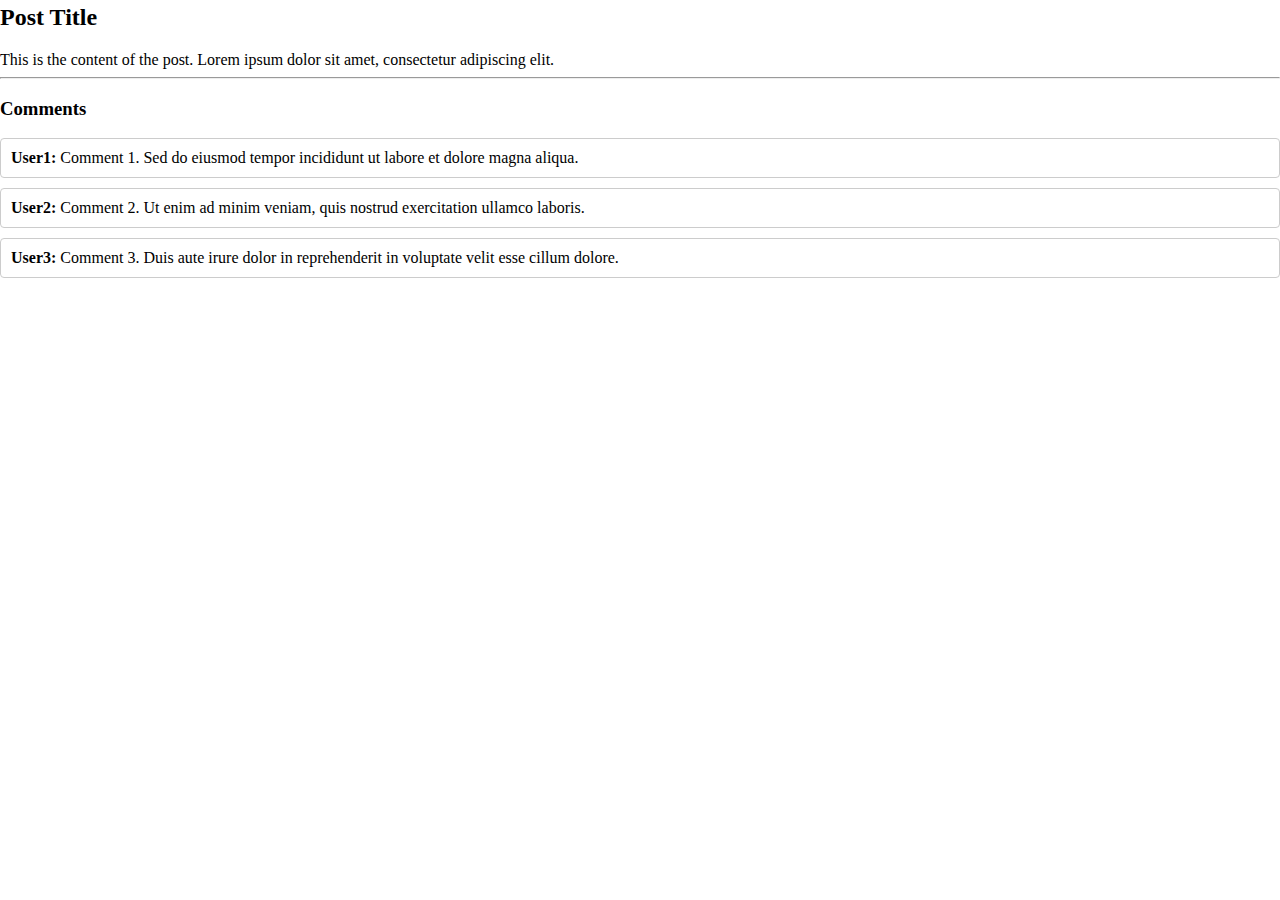
==== frontend/comments.html @ 96eab2db "frontend i think" ====
<html>
<head>
  <title>Post with Comments</title>
  <link rel="stylesheet" href="index.css">
</head>
<body>
  <div class="post">
    <h2>Post Title</h2>
    <p>This is the content of the post. Lorem ipsum dolor sit amet, consectetur adipiscing elit.</p>
    <hr>
    <h3>Comments</h3>
    <ul class="comments">
        <li class="comment">
          <strong>User1:</strong> Comment 1. Sed do eiusmod tempor incididunt ut labore et dolore magna aliqua.
        </li>
        <li class="comment">
          <strong>User2:</strong> Comment 2. Ut enim ad minim veniam, quis nostrud exercitation ullamco laboris.
        </li>
        <li class="comment">
          <strong>User3:</strong> Comment 3. Duis aute irure dolor in reprehenderit in voluptate velit esse cillum dolore.
        </li>
      </ul>
  </div>
</body>
</html>
---- frontend/index.css ----
body {
  margin-top: 4px;
  margin-bottom: 0px;
  margin-left: 0px;
  margin-right: 0px;
}

p {
  margin: 0;
  padding: 0;
}

a {
  margin: 0;
  padding: 0;
}

ol {
  margin: 0;
}

li {
  padding-top: 3px;
  padding-bottom: 3px;
}

#logo {
  max-width: 100%;
  max-height: 100%;
  padding-left: 5px;
  vertical-align: middle;
}

#home-page-header {
  background-color: tomato;
  width: 85%;
  height: 20px;
  margin: auto;
  margin-top: 0px;
  margin-bottom: 0px;
  padding-top: 3px;
  padding-bottom: 3px;
}

#home-page-banner {
  text-decoration: none;
}

#login {
  margin-right: 5px;
  float: right;
  text-decoration: none;
}

#home-page-footer {
  background-color: whitesmoke;
  width: 85%;
  margin: auto;
}

#home-page-content {
  background-color: whitesmoke;
  margin-top: 0px;
  margin-bottom: 0px;
  width: 85%;
  margin: auto;
}

#more-news {
  background-color: whitesmoke;
  margin-top: 0px;
  margin-bottom: 0px;
  padding-top: 5px;
  width: 85%;
  margin: auto;
}

#more-news-link {
  padding-left: 40px;
  text-decoration: none;
  color: gray;
}

#context-footer-dividor {
  border: 1px solid tomato;
  margin: 0;
  margin-top: 5px;
}

.titleText:hover {
  cursor: pointer;
}

#search-bar {
  display: flex;
  flex-direction: row;
  justify-content: center;
  align-items: center;
}

.comments {
  list-style-type: none;
  padding: 0;
}
.comments .comment {
  margin-bottom: 10px;
  padding: 10px;
  background-color: #fff;
  border: 1px solid #ccc;
  border-radius: 4px;
}
.comments .comment p {
  font-size: 18px;
  margin: 0;
}
.comments .comment strong {
  font-weight: bold;
}

/*# sourceMappingURL=index.css.map */
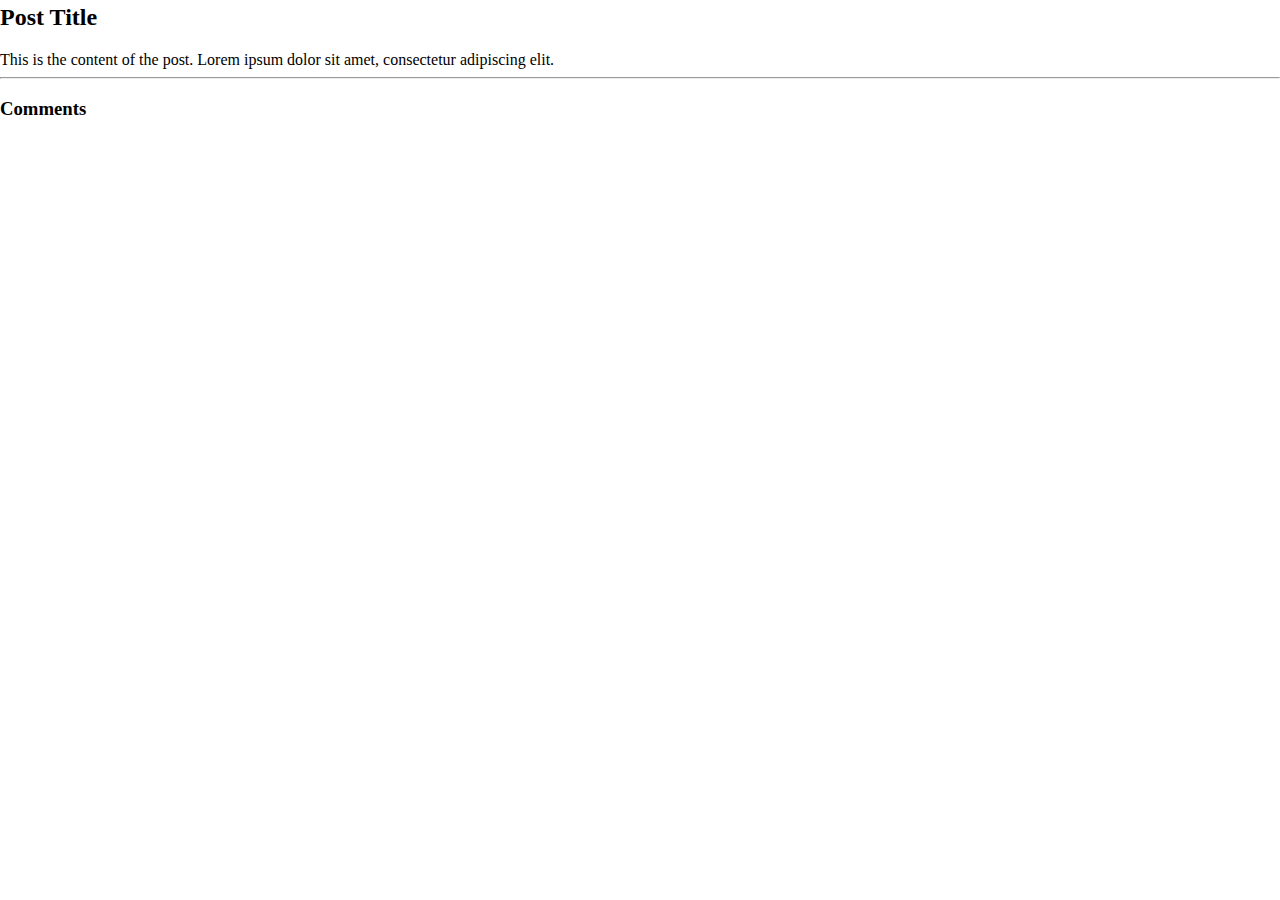
==== commit 756f5e19: "comments skeleton" ====
--- a/frontend/comments.html
+++ b/frontend/comments.html
@@ -9,17 +9,12 @@
     <p>This is the content of the post. Lorem ipsum dolor sit amet, consectetur adipiscing elit.</p>
     <hr>
     <h3>Comments</h3>
-    <ul class="comments">
-        <li class="comment">
-          <strong>User1:</strong> Comment 1. Sed do eiusmod tempor incididunt ut labore et dolore magna aliqua.
-        </li>
-        <li class="comment">
-          <strong>User2:</strong> Comment 2. Ut enim ad minim veniam, quis nostrud exercitation ullamco laboris.
-        </li>
-        <li class="comment">
-          <strong>User3:</strong> Comment 3. Duis aute irure dolor in reprehenderit in voluptate velit esse cillum dolore.
-        </li>
-      </ul>
+    <ul class="comments" id="commentsList"> 
+        
+    </ul>
   </div>
+
+  <script src="comments.js"></script>
+
 </body>
 </html>
--- a/frontend/index.css
+++ b/frontend/index.css
@@ -98,6 +98,31 @@
   align-items: center;
 }
 
+.login-register-container {
+  width: 300px;
+  margin: 0 auto;
+  padding: 20px;
+  border: 1px solid #ccc;
+  border-radius: 5px;
+  background-color: #f9f9f9;
+}
+
+.form_element {
+  display: flex;
+  flex-direction: row;
+  align-items: center;
+  justify-content: space-between;
+  margin-bottom: 15px;
+}
+
+.form_element label {
+  flex: 1;
+}
+
+.form_element input {
+  flex: 2;
+}
+
 .comments {
   list-style-type: none;
   padding: 0;
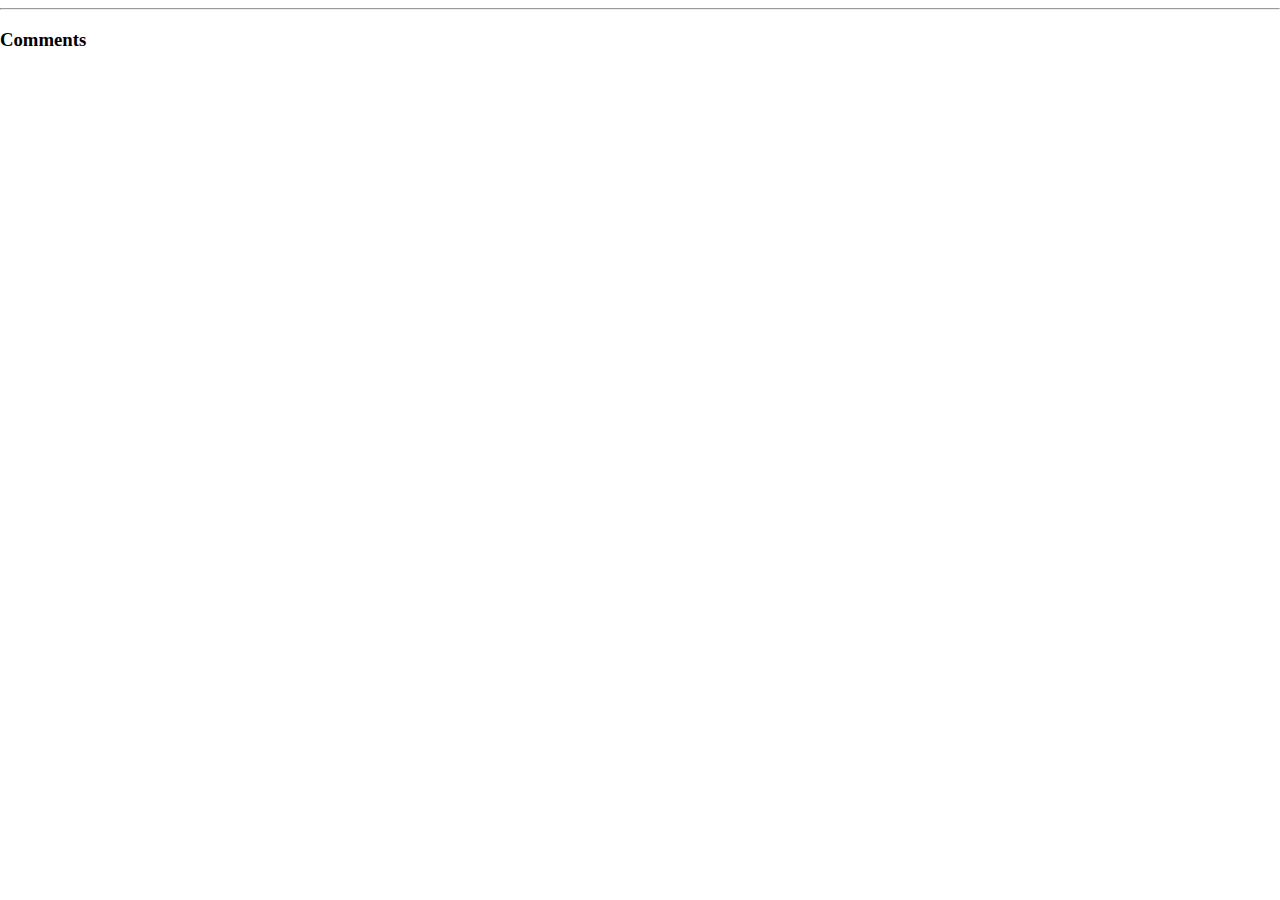
==== commit f851a248: "comments working" ====
--- a/frontend/comments.html
+++ b/frontend/comments.html
@@ -5,8 +5,9 @@
 </head>
 <body>
   <div class="post">
-    <h2>Post Title</h2>
-    <p>This is the content of the post. Lorem ipsum dolor sit amet, consectetur adipiscing elit.</p>
+    <h2 id="NewsTitle">News Title</h2>
+    <p id="Author">Author</p>
+    <p id="weblink">web link</p>
     <hr>
     <h3>Comments</h3>
     <ul class="comments" id="commentsList"> 
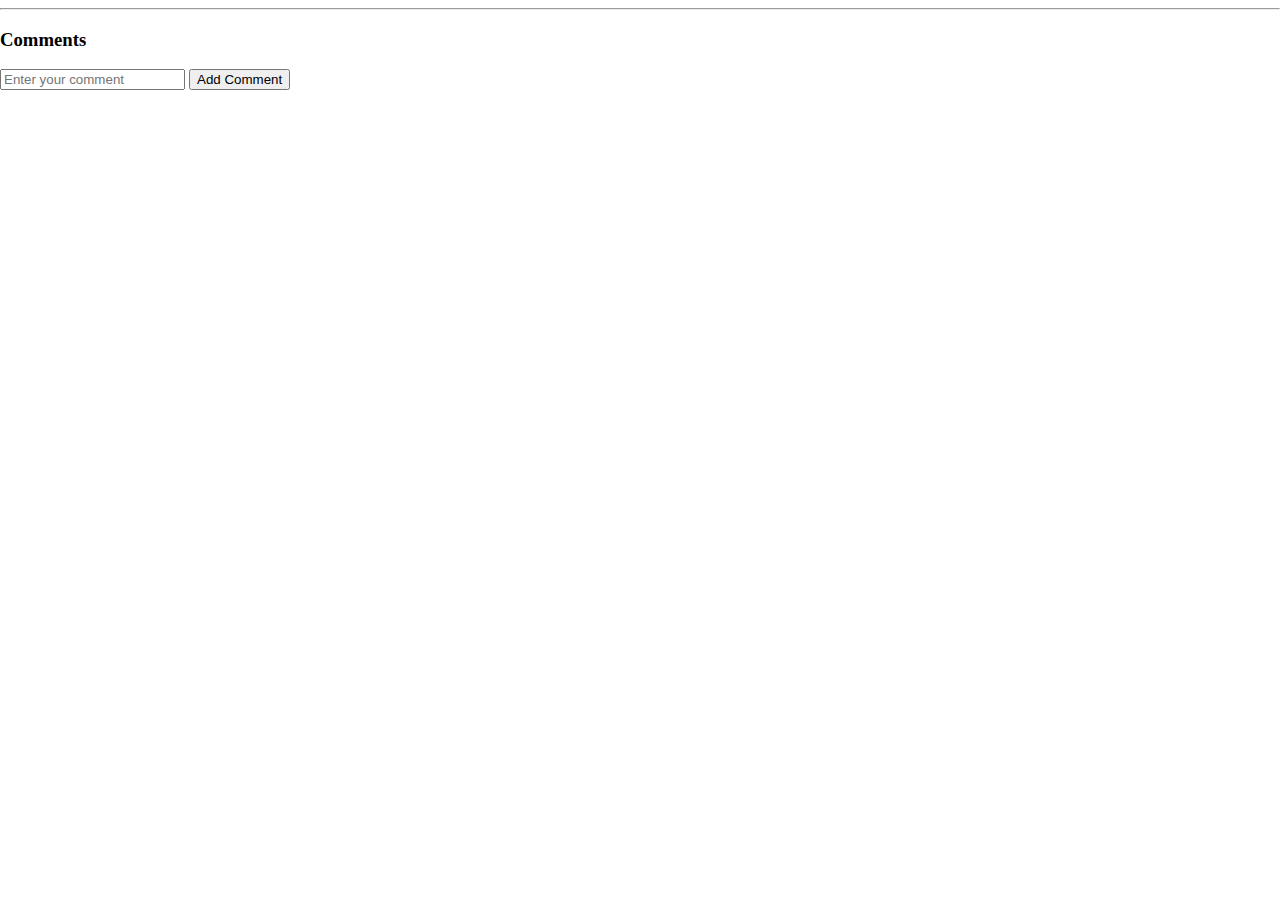
==== commit 058e6ca8: "button to add comments, fixed buf with inserting comments that point to invalid news id" ====
--- a/frontend/comments.html
+++ b/frontend/comments.html
@@ -14,7 +14,10 @@
         
     </ul>
   </div>
-
+  <div id="addCommentForm">
+    <input type="text" id="commentInput" placeholder="Enter your comment">
+    <button id="addCommentBtn">Add Comment</button>
+  </div>
   <script src="comments.js"></script>
 
 </body>
